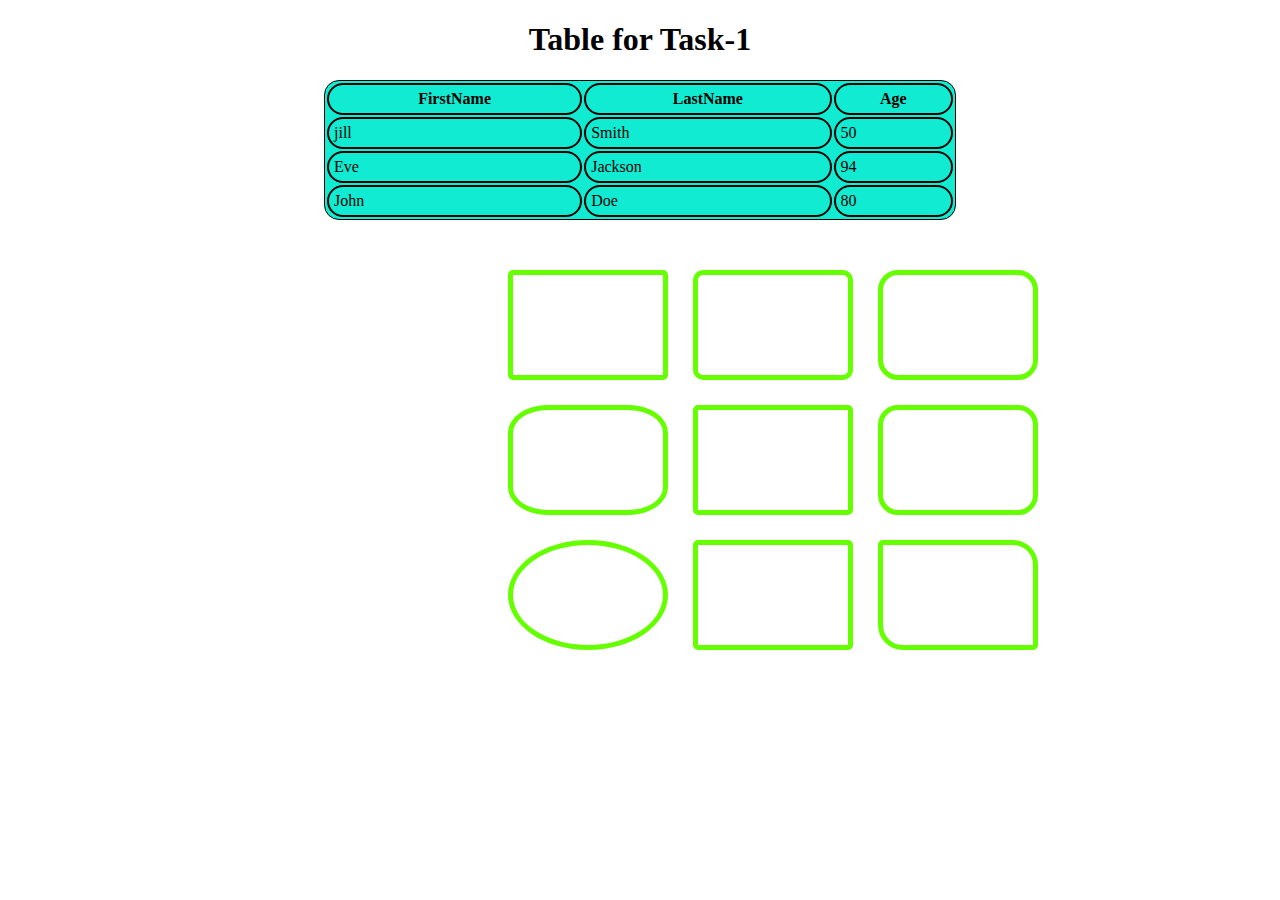
==== task1.html @ 200bc5c9 "Add files via upload" ====
<!DOCTYPE html>
<html lang="en">
  <head>
    <meta charset="UTF-8" />
    <meta name="viewport" content="width=device-width, initial-scale=1.0" />
    <title>Task-1</title>
    <style>
      table {
        background-color: rgb(16, 235, 209);
        border: 1px solid black;
        border-radius: 15px;
      }
      th,
      td {
        border: 2px solid black;
        border-radius: 25px;
        padding: 5px;
      }
      .container {
        column-gap: 25px;
        width: 100px;
        display: grid;
        grid-template-columns: 1fr 1fr 1fr;
        row-gap: 25px;
        margin-top: 50px;
        margin-left: 500px;
      }

      .container--1 {
        width: 150px;
        height: 100px;
        border: 5px solid rgb(102, 255, 0);
        border-radius: 5px;
      }
      .container--2 {
        width: 150px;
        height: 100px;
        border: 5px solid rgb(102, 255, 0);
        border-radius: 10px;
      }
      .container--3 {
        width: 150px;
        height: 100px;
        border: 5px solid rgb(102, 255, 0);
        border-radius: 20px;
      }
      .container--4 {
        width: 150px;
        height: 100px;
        border: 5px solid rgb(102, 255, 0);
        border-radius: 25%;
      }
      .container--5 {
        width: 150px;
        height: 100px;
        border: 5px solid rgb(102, 255, 0);
        border-radius: 5px;
      }
      .container--6 {
        width: 150px;
        height: 100px;
        border: 5px solid rgb(102, 255, 0);
        border-radius: 20px;
      }
      .container--7 {
        width: 150px;
        height: 100px;
        border: 5px solid rgb(102, 255, 0);
        border-radius: 75%;
      }
      .container--8 {
        width: 150px;
        height: 100px;
        border: 5px solid rgb(102, 255, 0);
        border-radius: 5px;
      }
      .container--9 {
        width: 150px;
        height: 100px;
        border: 5px solid rgb(102, 255, 0);
        border-radius: 5px 25px;
      }
    </style>
  </head>
  <body>
    <h1 align="center">Table for Task-1</h1>
    <table border="1" width="50%" align="center">
      <tr>
        <th>FirstName</th>
        <th>LastName</th>
        <th>Age</th>
      </tr>
      <tr>
        <td>jill</td>
        <td>Smith</td>
        <td>50</td>
      </tr>
      <tr>
        <td>Eve</td>
        <td>Jackson</td>
        <td>94</td>
      </tr>
      <tr>
        <td>John</td>
        <td>Doe</td>
        <td>80</td>
      </tr>
    </table>
    <div class="container">
      <div class="container--1"></div>
      <div class="container--2"></div>
      <div class="container--3"></div>
      <div class="container--4"></div>
      <div class="container--5"></div>
      <div class="container--6"></div>
      <div class="container--7"></div>
      <div class="container--8"></div>
      <div class="container--9"></div>
    </div>
  </body>
</html>
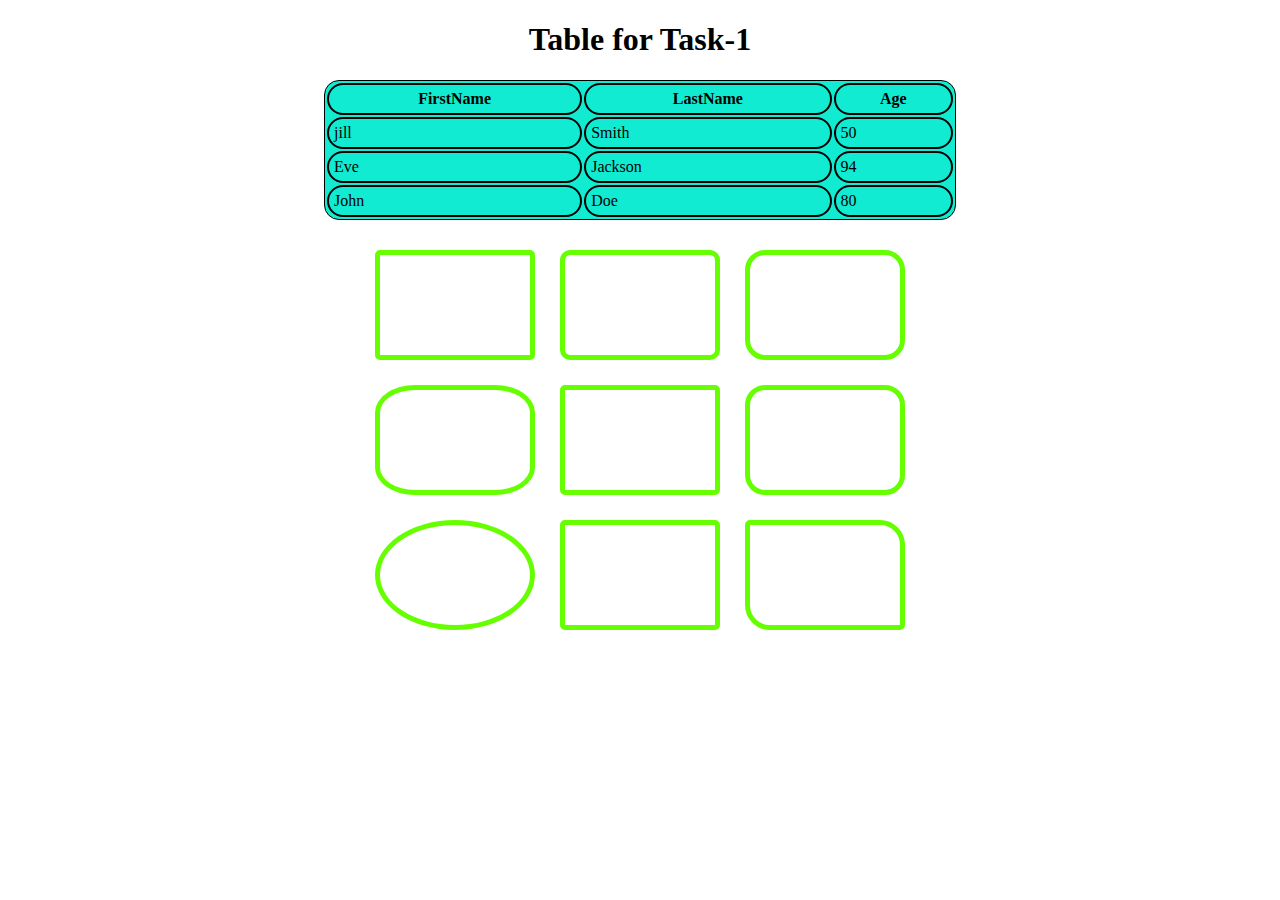
==== commit 5e3a6f90: "Update task1.html" ====
--- a/task1.html
+++ b/task1.html
@@ -22,8 +22,9 @@
         display: grid;
         grid-template-columns: 1fr 1fr 1fr;
         row-gap: 25px;
-        margin-top: 50px;
-        margin-left: 500px;
+        margin: 0 auto;
+        margin-top: 30px;
+        justify-content: center;
       }
 
       .container--1 {
